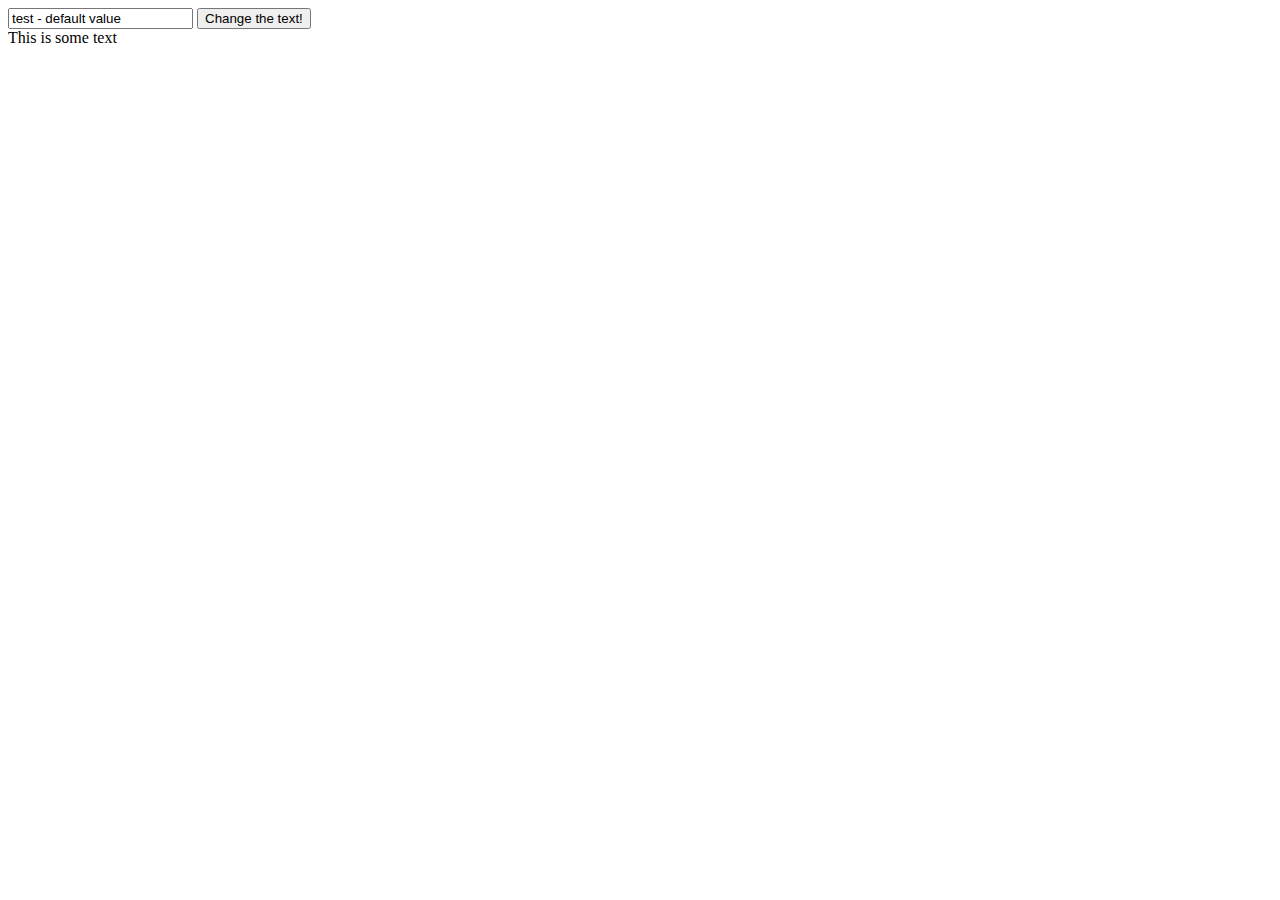
==== input_play/index.html @ aa413e7e "input_play 1 changing div content with input value" ====
<!DOCTYPE html>
<html lang="en">
  <head>
    <meta charset="UTF-8" />
    <meta name="viewport" content="width=device-width, initial-scale=1.0" />
    <title>Input Play</title>
    <link
      rel="stylesheet"
      href="
    .css"
    />
  </head>
  <body>
    <input type="text" id="myInput" value="test - default value" />
    <button id="styleChanger">Change the text!</button>
    <div id="firstDiv">This is some text</div>
  </body>
  <script src="java_script.js"></script>
</html>
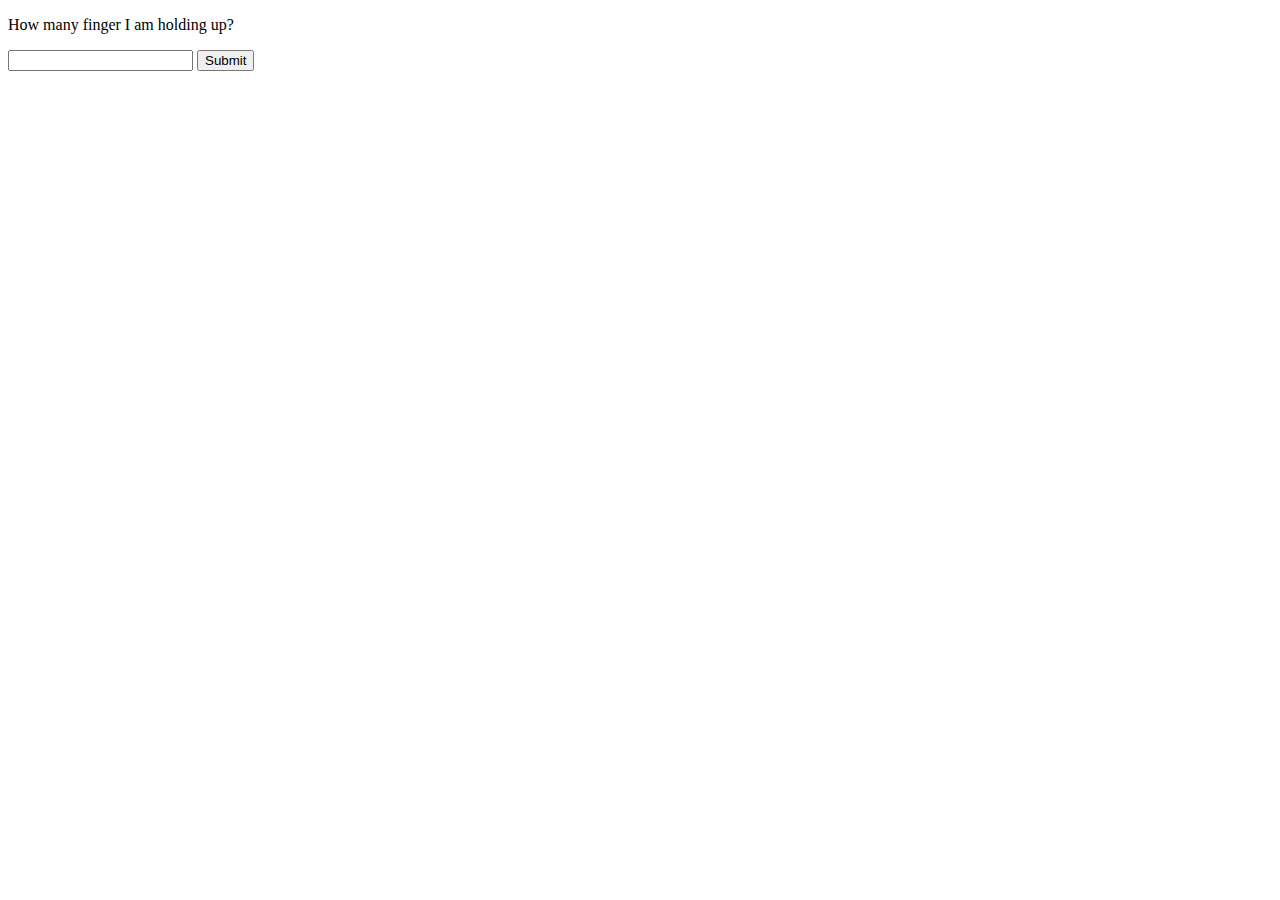
==== commit 39150eee: "how many fingers" ====
--- a/input_play/index.html
+++ b/input_play/index.html
@@ -11,9 +11,10 @@
     />
   </head>
   <body>
-    <input type="text" id="myInput" value="test - default value" />
-    <button id="styleChanger">Change the text!</button>
-    <div id="firstDiv">This is some text</div>
+    <p>How many finger I am holding up?</p>
+    <input type="text" id="answer" />
+    <button id="btn">Submit</button>
+    <p id="result"></p>
   </body>
   <script src="java_script.js"></script>
 </html>
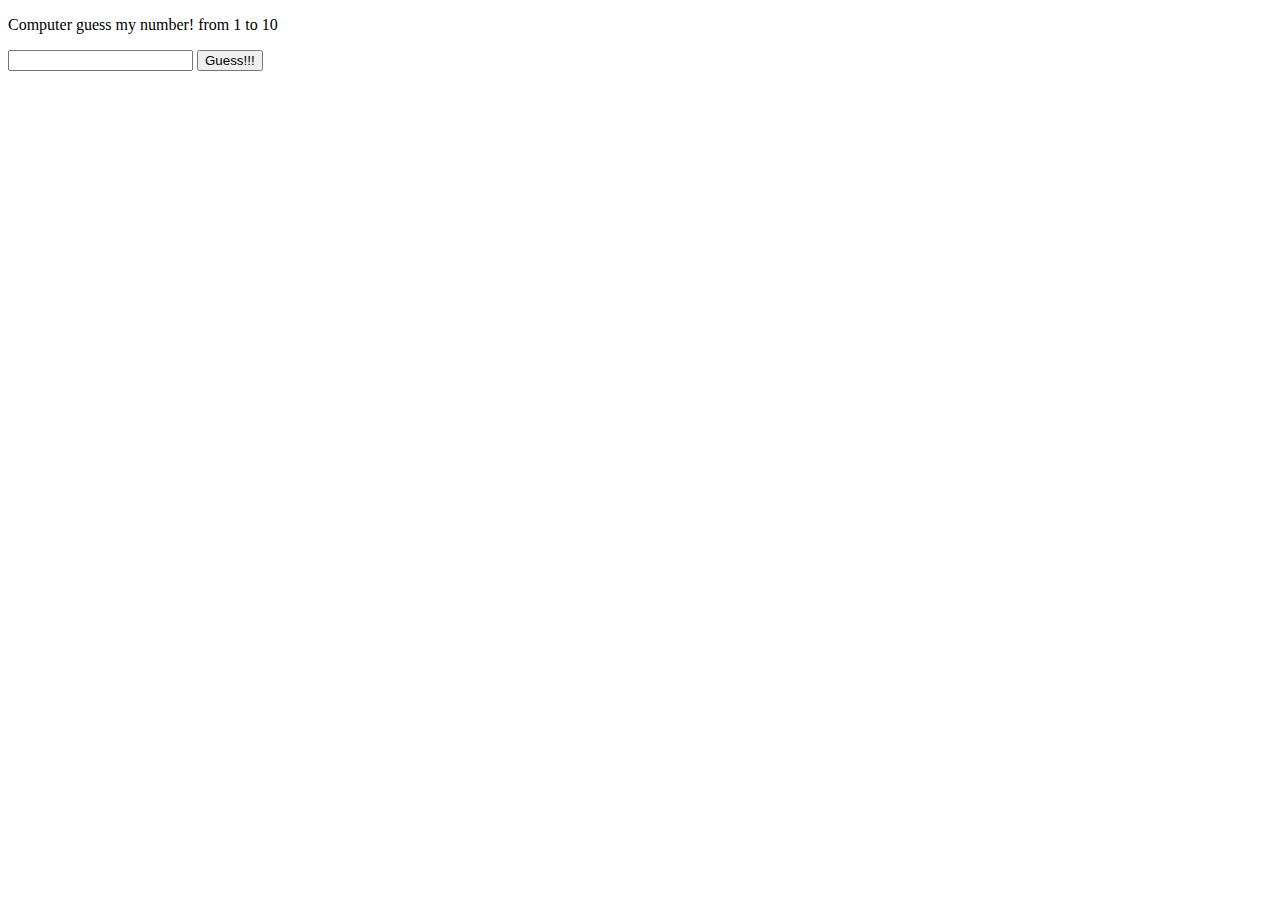
==== commit 446cb051: "guess my number" ====
--- a/input_play/index.html
+++ b/input_play/index.html
@@ -11,10 +11,10 @@
     />
   </head>
   <body>
-    <p>How many finger I am holding up?</p>
-    <input type="text" id="answer" />
-    <button id="btn">Submit</button>
-    <p id="result"></p>
+    <p>Computer guess my number! from 1 to 10</p>
+    <input type="text" id="myNumber" />
+    <button id="guess">Guess!!!</button>
+    <p id="answer"></p>
   </body>
   <script src="java_script.js"></script>
 </html>
